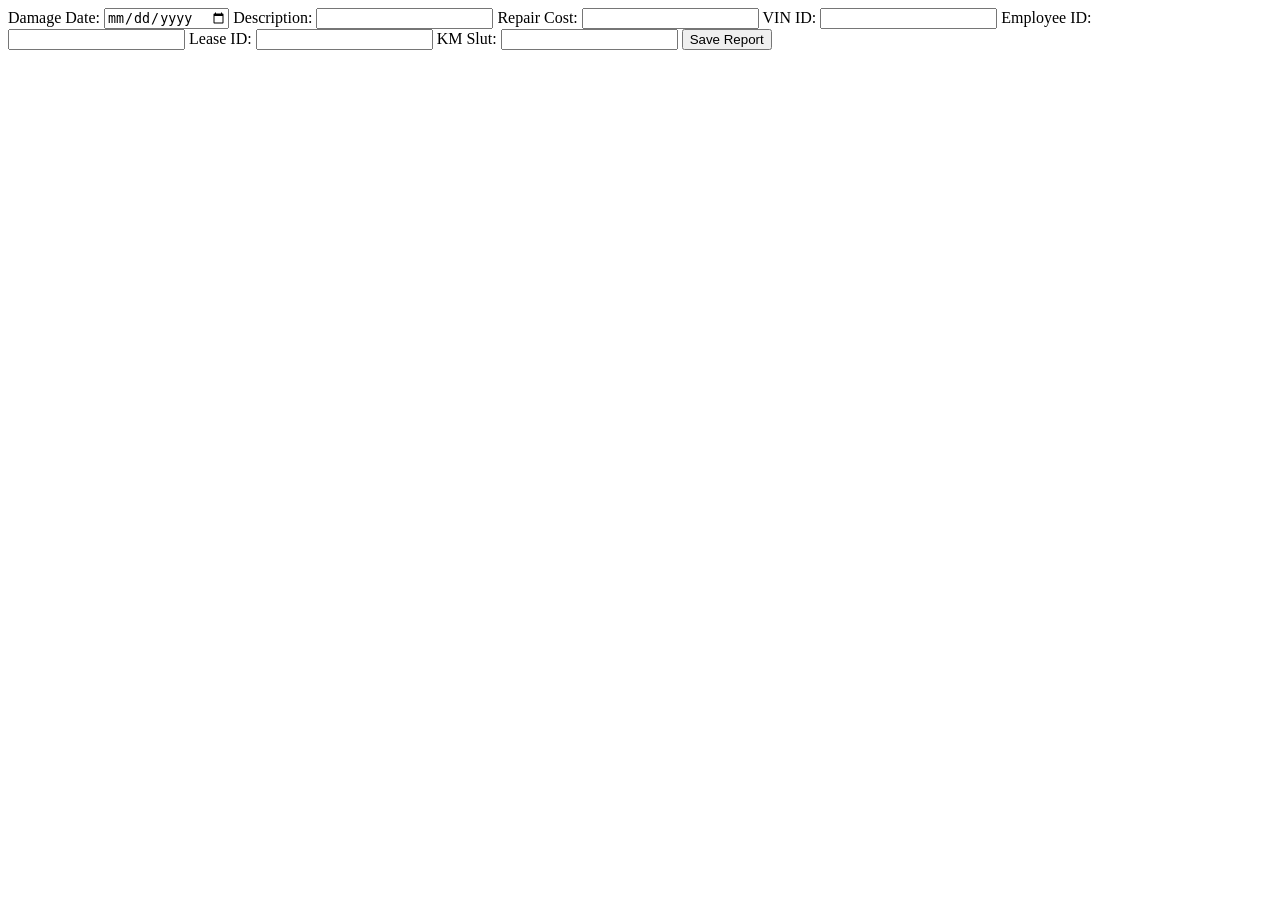
==== src/main/resources/templates/pages/damagereport.html @ b7915389 "Tilføjet thymeleaf i damagereport.html og tilføjet en JDBC connector .jar" ====
<!DOCTYPE html>
<html lang="en">
<head>
    <meta charset="UTF-8">
    <title>Damage Report</title>
</head>
<body>

<form th:action="@{/damage/save}" th:object="${damageReport}" method="post">

    <label>Damage Date:</label>
    <input type="date" th:field="*{damage_date}" required>

    <label>Description:</label>
    <input type="text" th:field="*{description}" required>

    <label>Repair Cost:</label>
    <input type="number" step="0.01" th:field="*{repair_cost}" required>

    <label>VIN ID:</label>
    <input type="text" th:field="*{vin_id}" required>

    <label>Employee ID:</label>
    <input type="number" th:field="*{employee_id}" required>

    <label>Lease ID:</label>
    <input type="number" th:field="*{lease_id}" required>

    <label>KM Slut:</label>
    <input type="number" th:field="*{km_slut}" required>

    <button type="submit">Save Report</button>
</form>

</body>
</html>
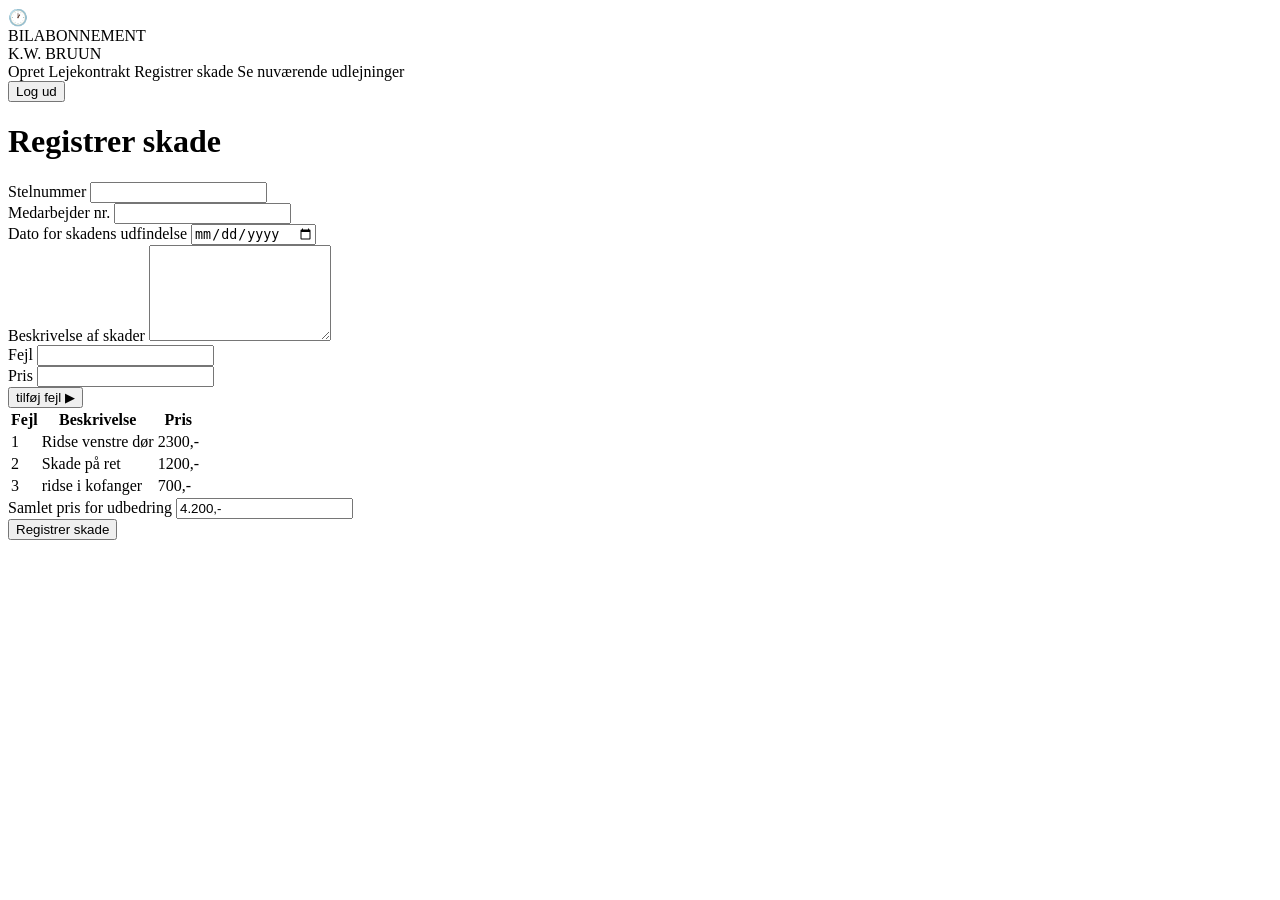
==== commit 39c9048d: "Add damage report page with responsive design and styling - Introduced a new CSS file for the damage" ====
--- a/src/main/resources/templates/pages/damagereport.html
+++ b/src/main/resources/templates/pages/damagereport.html
@@ -1,36 +1,243 @@
 <!DOCTYPE html>
-<html lang="en">
+<!-- 
+    Damage Report Page - HTML Template
+    This page allows users to register vehicle damage reports with a two-column layout:
+    Left column: Main damage registration form
+    Right column: Dynamic damage list with add/remove functionality
+-->
+<html lang="da" xmlns:th="http://www.thymeleaf.org">
 <head>
+    <!-- Meta tags for character encoding and responsive viewport -->
     <meta charset="UTF-8">
-    <title>Damage Report</title>
+    <meta name="viewport" content="width=device-width, initial-scale=1.0">
+    <title>Registrer skade</title>
+    
+    <!-- External stylesheets for header and damage report page styling -->
+    <link th:href="@{/css/header_style.css}" rel="stylesheet">
+    <link th:href="@{/css/damagereport_style.css}" rel="stylesheet">
 </head>
 <body>
-
-<form th:action="@{/damage/save}" th:object="${damageReport}" method="post">
-
-    <label>Damage Date:</label>
-    <input type="date" th:field="*{damage_date}" required>
-
-    <label>Description:</label>
-    <input type="text" th:field="*{description}" required>
-
-    <label>Repair Cost:</label>
-    <input type="number" step="0.01" th:field="*{repair_cost}" required>
-
-    <label>VIN ID:</label>
-    <input type="text" th:field="*{vin_id}" required>
-
-    <label>Employee ID:</label>
-    <input type="number" th:field="*{employee_id}" required>
-
-    <label>Lease ID:</label>
-    <input type="number" th:field="*{lease_id}" required>
-
-    <label>KM Slut:</label>
-    <input type="number" th:field="*{km_slut}" required>
-
-    <button type="submit">Save Report</button>
-</form>
+    <!-- Main header section with logo, navigation, and logout button -->
+    <header class="main-header">
+        <div class="header-content">
+            <!-- Logo section with icon and company name -->
+            <div class="logo-section">
+                <div class="logo-icon">🕐</div>
+                <div class="logo-text">
+                    <div class="logo-main">BILABONNEMENT</div>
+                    <div class="logo-sub">K.W. BRUUN</div>
+                </div>
+            </div>
+            
+            <!-- Navigation menu with links to different pages -->
+            <nav class="header-nav">
+                <a th:href="@{/lease}" class="nav-btn">Opret Lejekontrakt</a>
+                <a th:href="@{/damagereport}" class="nav-btn active">Registrer skade</a>
+                <a th:href="@{/currentleasingcontracts}" class="nav-btn">Se nuværende udlejninger</a>
+            </nav>
+            
+            <!-- Logout button positioned on the right side of header -->
+            <button class="logout-btn">Log ud</button>
+        </div>
+    </header>
+
+    <!-- Main content area for the damage report page -->
+    <main class="damage-report-page">
+        <h1 class="page-title">Registrer skade</h1>
+        
+        <!-- Two-column layout wrapper -->
+        <div class="content-wrapper">
+            <!-- Left Column: Main damage registration form -->
+            <div class="left-column">
+                <!-- 
+                    Form for submitting damage report data to backend
+                    Uses Thymeleaf object binding to map form fields to damageReport model
+                -->
+                <form id="damage-form" th:action="@{/damage/save}" th:object="${damageReport}" method="post" class="damage-form">
+                    <!-- VIN number input field - Vehicle Identification Number -->
+                    <div class="form-group">
+                        <label for="vin_id">Stelnummer</label>
+                        <input type="text" th:field="*{vin_id}" id="vin_id" required>
+                    </div>
+
+                    <!-- Employee ID input field - identifies which employee is registering the damage -->
+                    <div class="form-group">
+                        <label for="employee_id">Medarbejder nr.</label>
+                        <input type="number" th:field="*{employee_id}" id="employee_id" required>
+                    </div>
+
+                    <!-- Date picker for when the damage was discovered -->
+                    <div class="form-group">
+                        <label for="damage_date">Dato for skadens udfindelse</label>
+                        <input type="date" th:field="*{damage_date}" id="damage_date" required>
+                    </div>
+
+                    <!-- Textarea for detailed description of the damage -->
+                    <div class="form-group">
+                        <label for="description">Beskrivelse af skader</label>
+                        <textarea th:field="*{description}" id="description" rows="6" required></textarea>
+                    </div>
+                    
+                    <!-- Hidden fields for backend processing - not visible to user -->
+                    <!-- Lease ID: Links damage report to a specific lease contract -->
+                    <input type="hidden" th:field="*{lease_id}" id="lease_id" value="1">
+                    <!-- End mileage: Final kilometers when damage was reported -->
+                    <input type="hidden" th:field="*{km_slut}" id="km_slut" value="0">
+                    <!-- Repair cost: Automatically calculated from damage list, updated via JavaScript -->
+                    <input type="hidden" th:field="*{repair_cost}" id="repair_cost">
+                </form>
+            </div>
+
+            <!-- Right Column: Dynamic damage list and summary -->
+            <div class="right-column">
+                <!-- Section for adding individual damage items to the list -->
+                <div class="add-damage-section">
+                    <div class="add-damage-inputs">
+                        <!-- Input field for damage description/fault -->
+                        <div class="input-group">
+                            <label for="fault_description">Fejl</label>
+                            <input type="text" id="fault_description" placeholder="">
+                        </div>
+                        
+                        <!-- Input field for damage price/cost -->
+                        <div class="input-group">
+                            <label for="fault_price">Pris</label>
+                            <input type="number" step="0.01" id="fault_price" placeholder="" min="0">
+                        </div>
+                        
+                        <!-- Button to add the damage item to the table below -->
+                        <button type="button" class="btn-add-fault" id="addFaultBtn">
+                            tilføj fejl
+                            <span class="arrow">▶</span>
+                        </button>
+                    </div>
+                </div>
+
+                <!-- Section displaying the list of registered damages in a table -->
+                <div class="damage-list-section">
+                    <table class="damage-table">
+                        <thead>
+                            <tr>
+                                <th>Fejl</th>
+                                <th>Beskrivelse</th>
+                                <th>Pris</th>
+                            </tr>
+                        </thead>
+                        <!-- 
+                            Table body where damage items are dynamically added via JavaScript
+                            Contains sample data that will be replaced/added to by user interaction
+                        -->
+                        <tbody id="damageTableBody">
+                            <!-- Sample damage entries - will be dynamically managed via JavaScript -->
+                            <tr>
+                                <td>1</td>
+                                <td>Ridse venstre dør</td>
+                                <td>2300,-</td>
+                            </tr>
+                            <tr>
+                                <td>2</td>
+                                <td>Skade på ret</td>
+                                <td>1200,-</td>
+                            </tr>
+                            <tr>
+                                <td>3</td>
+                                <td>ridse i kofanger</td>
+                                <td>700,-</td>
+                            </tr>
+                        </tbody>
+                    </table>
+                </div>
+
+                <!-- Total price section - displays sum of all damage costs -->
+                <div class="total-section">
+                    <label for="total_price">Samlet pris for udbedring</label>
+                    <!-- Read-only input showing formatted total price, updated automatically -->
+                    <input type="text" id="total_price" readonly value="4200,-">
+                </div>
+
+                <!-- Submit button for the form - positioned outside form but linked via form attribute -->
+                <button type="submit" form="damage-form" class="btn-register-damage">Registrer skade</button>
+            </div>
+        </div>
+    </main>
+
+    <!-- JavaScript for dynamic damage list management and price calculation -->
+    <script>
+        /**
+         * Event listener for the "Add Fault" button
+         * Adds a new row to the damage table when user clicks the button
+         * Validates that both description and price are provided before adding
+         */
+        document.getElementById('addFaultBtn').addEventListener('click', function() {
+            // Get input values from the form fields
+            const faultDesc = document.getElementById('fault_description').value;
+            const faultPrice = document.getElementById('fault_price').value;
+            
+            // Only add row if both fields have values
+            if (faultDesc && faultPrice) {
+                const tbody = document.getElementById('damageTableBody');
+                const rowCount = tbody.rows.length;
+                
+                // Create new table row
+                const newRow = tbody.insertRow();
+                
+                // Insert cells: fault number (sequential), description, and formatted price
+                newRow.insertCell(0).textContent = rowCount + 1;
+                newRow.insertCell(1).textContent = faultDesc;
+                // Format price with Danish locale (comma as decimal separator) and add currency suffix
+                newRow.insertCell(2).textContent = parseFloat(faultPrice).toLocaleString('da-DK') + ',-';
+                
+                // Clear input fields after successful addition
+                document.getElementById('fault_description').value = '';
+                document.getElementById('fault_price').value = '';
+                
+                // Recalculate and update the total price
+                updateTotalPrice();
+            }
+        });
+
+        /**
+         * Calculates the total price of all damages in the table
+         * Updates both the visible total price field and the hidden repair_cost field
+         * Parses prices from table cells, handling Danish number format (comma as decimal separator)
+         */
+        function updateTotalPrice() {
+            const tbody = document.getElementById('damageTableBody');
+            let total = 0;
+            
+            // Iterate through all table rows and sum up the prices
+            for (let i = 0; i < tbody.rows.length; i++) {
+                // Get price from third column (index 2)
+                const priceCell = tbody.rows[i].cells[2].textContent;
+                // Remove all non-digit characters except comma, then replace comma with dot for parsing
+                const price = parseFloat(priceCell.replace(/[^\d,]/g, '').replace(',', '.'));
+                
+                // Add to total if valid number
+                if (!isNaN(price)) {
+                    total += price;
+                }
+            }
+            
+            // Format total with Danish locale and update visible field
+            const formattedTotal = total.toLocaleString('da-DK') + ',-';
+            document.getElementById('total_price').value = formattedTotal;
+            
+            // Update hidden repair_cost field with unformatted value (for backend processing)
+            // Uses toFixed(2) to ensure two decimal places
+            document.getElementById('repair_cost').value = total.toFixed(2);
+        }
+
+        /**
+         * Event listener for form submission
+         * Ensures total price is calculated and repair_cost is updated before form is submitted
+         */
+        document.getElementById('damage-form').addEventListener('submit', function(e) {
+            updateTotalPrice();
+        });
+
+        // Calculate initial total price when page loads (for sample data)
+        updateTotalPrice();
+    </script>
 
 </body>
 </html>
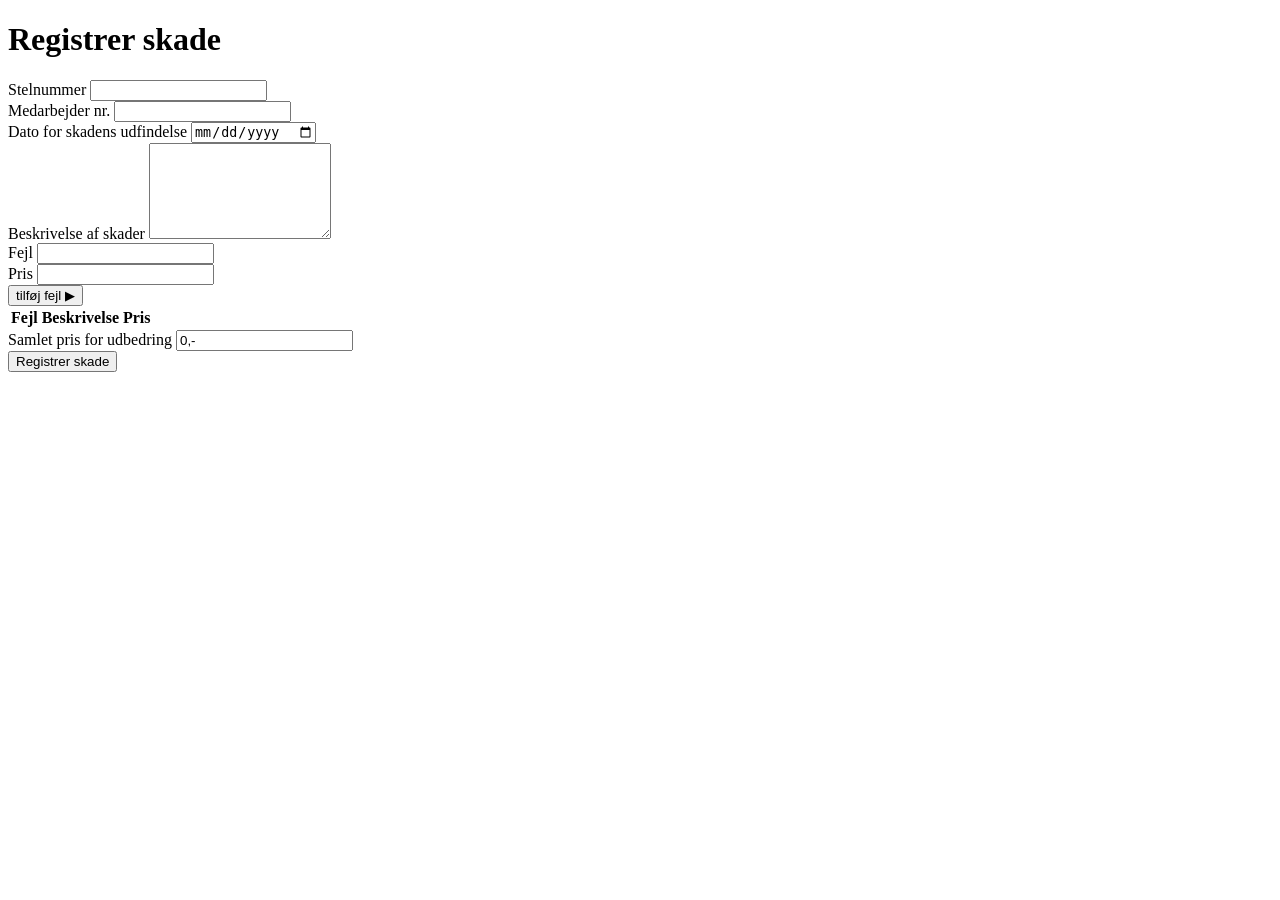
==== commit e51cfcae: "Update damage report template to initialize repair cost and total price fields - Set default value f" ====
--- a/src/main/resources/templates/pages/damagereport.html
+++ b/src/main/resources/templates/pages/damagereport.html
@@ -17,29 +17,8 @@
     <link th:href="@{/css/damagereport_style.css}" rel="stylesheet">
 </head>
 <body>
-    <!-- Main header section with logo, navigation, and logout button -->
-    <header class="main-header">
-        <div class="header-content">
-            <!-- Logo section with icon and company name -->
-            <div class="logo-section">
-                <div class="logo-icon">🕐</div>
-                <div class="logo-text">
-                    <div class="logo-main">BILABONNEMENT</div>
-                    <div class="logo-sub">K.W. BRUUN</div>
-                </div>
-            </div>
-            
-            <!-- Navigation menu with links to different pages -->
-            <nav class="header-nav">
-                <a th:href="@{/lease}" class="nav-btn">Opret Lejekontrakt</a>
-                <a th:href="@{/damagereport}" class="nav-btn active">Registrer skade</a>
-                <a th:href="@{/currentleasingcontracts}" class="nav-btn">Se nuværende udlejninger</a>
-            </nav>
-            
-            <!-- Logout button positioned on the right side of header -->
-            <button class="logout-btn">Log ud</button>
-        </div>
-    </header>
+    <!-- Shared global header for consistent navigation -->
+    <div th:replace="~{Globals/header :: header}"></div>
 
     <!-- Main content area for the damage report page -->
     <main class="damage-report-page">
@@ -56,20 +35,20 @@
                 <form id="damage-form" th:action="@{/damage/save}" th:object="${damageReport}" method="post" class="damage-form">
                     <!-- VIN number input field - Vehicle Identification Number -->
                     <div class="form-group">
-                        <label for="vin_id">Stelnummer</label>
-                        <input type="text" th:field="*{vin_id}" id="vin_id" required>
+                        <label for="vinId">Stelnummer</label>
+                        <input type="text" th:field="*{vinId}" id="vinId" required>
                     </div>
 
                     <!-- Employee ID input field - identifies which employee is registering the damage -->
                     <div class="form-group">
-                        <label for="employee_id">Medarbejder nr.</label>
-                        <input type="number" th:field="*{employee_id}" id="employee_id" required>
+                        <label for="employeeId">Medarbejder nr.</label>
+                        <input type="number" th:field="*{employeeId}" id="employeeId" required>
                     </div>
 
                     <!-- Date picker for when the damage was discovered -->
                     <div class="form-group">
-                        <label for="damage_date">Dato for skadens udfindelse</label>
-                        <input type="date" th:field="*{damage_date}" id="damage_date" required>
+                        <label for="damageDate">Dato for skadens udfindelse</label>
+                        <input type="date" th:field="*{damageDate}" id="damageDate" required>
                     </div>
 
                     <!-- Textarea for detailed description of the damage -->
@@ -80,11 +59,11 @@
                     
                     <!-- Hidden fields for backend processing - not visible to user -->
                     <!-- Lease ID: Links damage report to a specific lease contract -->
-                    <input type="hidden" th:field="*{lease_id}" id="lease_id" value="1">
+                    <input type="hidden" th:field="*{leaseId}" id="leaseId" value="1">
                     <!-- End mileage: Final kilometers when damage was reported -->
-                    <input type="hidden" th:field="*{km_slut}" id="km_slut" value="0">
+                    <input type="hidden" th:field="*{kmSlut}" id="kmSlut" value="0">
                     <!-- Repair cost: Automatically calculated from damage list, updated via JavaScript -->
-                    <input type="hidden" th:field="*{repair_cost}" id="repair_cost">
+                    <input type="hidden" th:field="*{repairCost}" id="repair_cost" value="0.00">
                 </form>
             </div>
 
@@ -128,22 +107,7 @@
                             Contains sample data that will be replaced/added to by user interaction
                         -->
                         <tbody id="damageTableBody">
-                            <!-- Sample damage entries - will be dynamically managed via JavaScript -->
-                            <tr>
-                                <td>1</td>
-                                <td>Ridse venstre dør</td>
-                                <td>2300,-</td>
-                            </tr>
-                            <tr>
-                                <td>2</td>
-                                <td>Skade på ret</td>
-                                <td>1200,-</td>
-                            </tr>
-                            <tr>
-                                <td>3</td>
-                                <td>ridse i kofanger</td>
-                                <td>700,-</td>
-                            </tr>
+                            <!-- Rows are added dynamically; starts empty -->
                         </tbody>
                     </table>
                 </div>
@@ -152,7 +116,7 @@
                 <div class="total-section">
                     <label for="total_price">Samlet pris for udbedring</label>
                     <!-- Read-only input showing formatted total price, updated automatically -->
-                    <input type="text" id="total_price" readonly value="4200,-">
+                    <input type="text" id="total_price" readonly value="0,-">
                 </div>
 
                 <!-- Submit button for the form - positioned outside form but linked via form attribute -->
